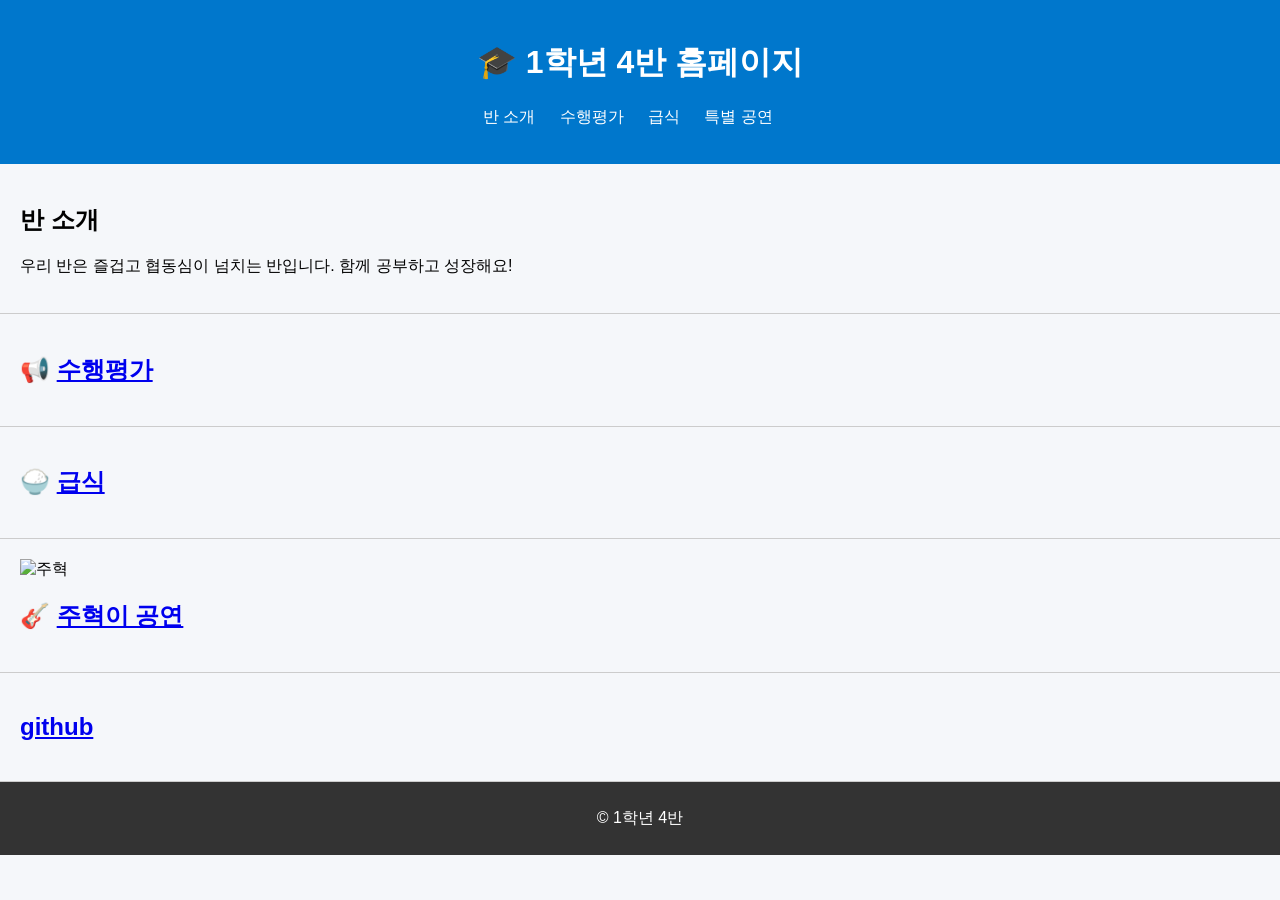
==== 수행평가_알리미.html @ bba87da0 "Add files via upload" ====
<!DOCTYPE html>
<html lang="ko">
<head>
  <meta charset="UTF-8" />
  <meta name="viewport" content="width=device-width, initial-scale=1.0"/>
  <title>우리 반 홈페이지</title>
  <link rel="stylesheet" href="style.css"/>
</head>
<body>
  <header>
    <h1>🎓 1학년 4반 홈페이지</h1>
    <nav>
      <ul>
        <li><a href="#about">반 소개</a></li>
        <li><a href="#notice">수행평가</a></li>
        <li><a href="#contact">급식</a></li>
        <li><a href="#enjoy">특별 공연</a></li>
        <li><a href="hello"></a></li>
      </ul>
    </nav>
  </header>

  <section id="about">
    <h2>반 소개</h2>
    <p>우리 반은 즐겁고 협동심이 넘치는 반입니다. 함께 공부하고 성장해요!</p>
  </section>


  <section id="notice">
    <h2>📢
        <a href="https://www.notion.so/2025245babcf8081bc65c271014cd7b0">수행평가</a>
    </h2>
    <ul id="notice-list">
    </ul>
  </section>
  <section id="contact">
    <h2>🍚
      <a href="https://www.notion.so/2045245babcf8003a42af43db4b470f4">급식</a>
    </h2>
  </section>

  <section id="enjoy">
    <img src="10416.JPG" alt="주혁" width="300">
    <H2>🎸
      <a href="https://www.instagram.com/reel/DKzvUDLTylS/?igsh=dXB0NXdyZmdrcDBj"> 주혁이 공연</a>
    </H2>
  </section>

  <section id="hello">
    <h2>
      <a href="https://github.com/yunseounghwan/-/settings/pages">github</a>
    </h2>
  </section>

  <footer>
    <p>&copy; 1학년 4반</p>
  </footer>

  





  <script src="script.js"></script>
</body>
</html>
---- style.css ----
.center {

    

    display: flex;

    justify-content: center;

}





body {

    font-family: 'Noto Sans KR', sans-serif;

    margin: 0;

    padding: 0;

    background-color: #f5f7fa;

  }

  

  header {

    background-color: #0077cc;

    color: white;

    padding: 20px;

    text-align: center;

  }

  

  nav ul {

    list-style: none;

    padding: 0;

  }

  

  nav ul li {

    display: inline-block;

    margin: 0 10px;

  }

  

  nav ul li a {

    color: white;

    text-decoration: none;

  }

  

  section {

    padding: 20px;

    border-bottom: 1px solid #ccc;

  }

  

  table {

    width: 100%;

    border-collapse: collapse;

    margin-top: 10px;

  }

  

  table, th, td {

    border: 1px solid #ccc;

    padding: 10px;

    text-align: center;

  }

  

  footer {

    background-color: #333;

    color: white;

    text-align: center;

    padding: 10px;

  }
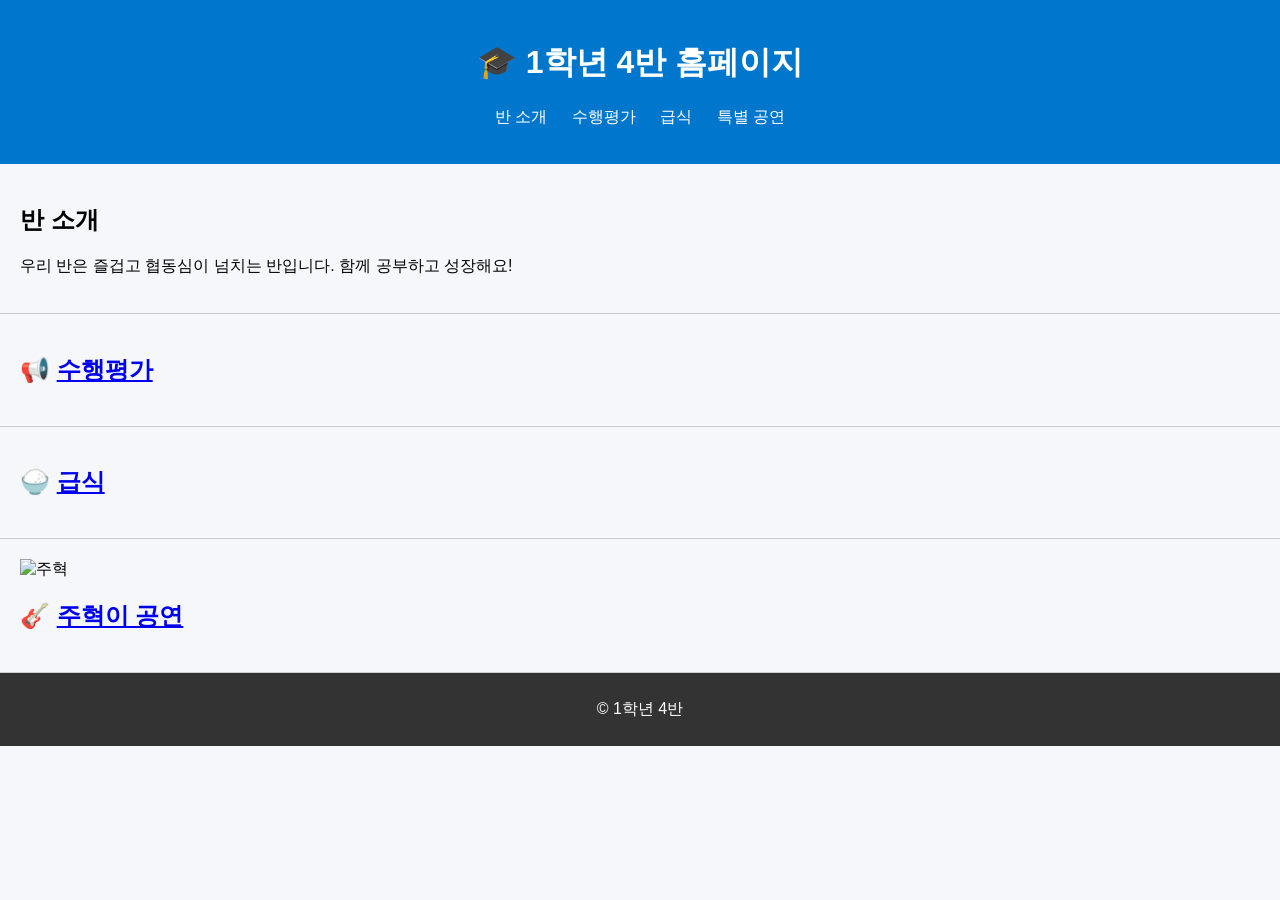
==== commit cd72dcab: "Add files via upload" ====
--- a/수행평가_알리미.html
+++ b/수행평가_알리미.html
@@ -15,7 +15,6 @@
         <li><a href="#notice">수행평가</a></li>
         <li><a href="#contact">급식</a></li>
         <li><a href="#enjoy">특별 공연</a></li>
-        <li><a href="hello"></a></li>
       </ul>
     </nav>
   </header>
@@ -46,11 +45,6 @@
     </H2>
   </section>
 
-  <section id="hello">
-    <h2>
-      <a href="https://github.com/yunseounghwan/-/settings/pages">github</a>
-    </h2>
-  </section>
 
   <footer>
     <p>&copy; 1학년 4반</p>
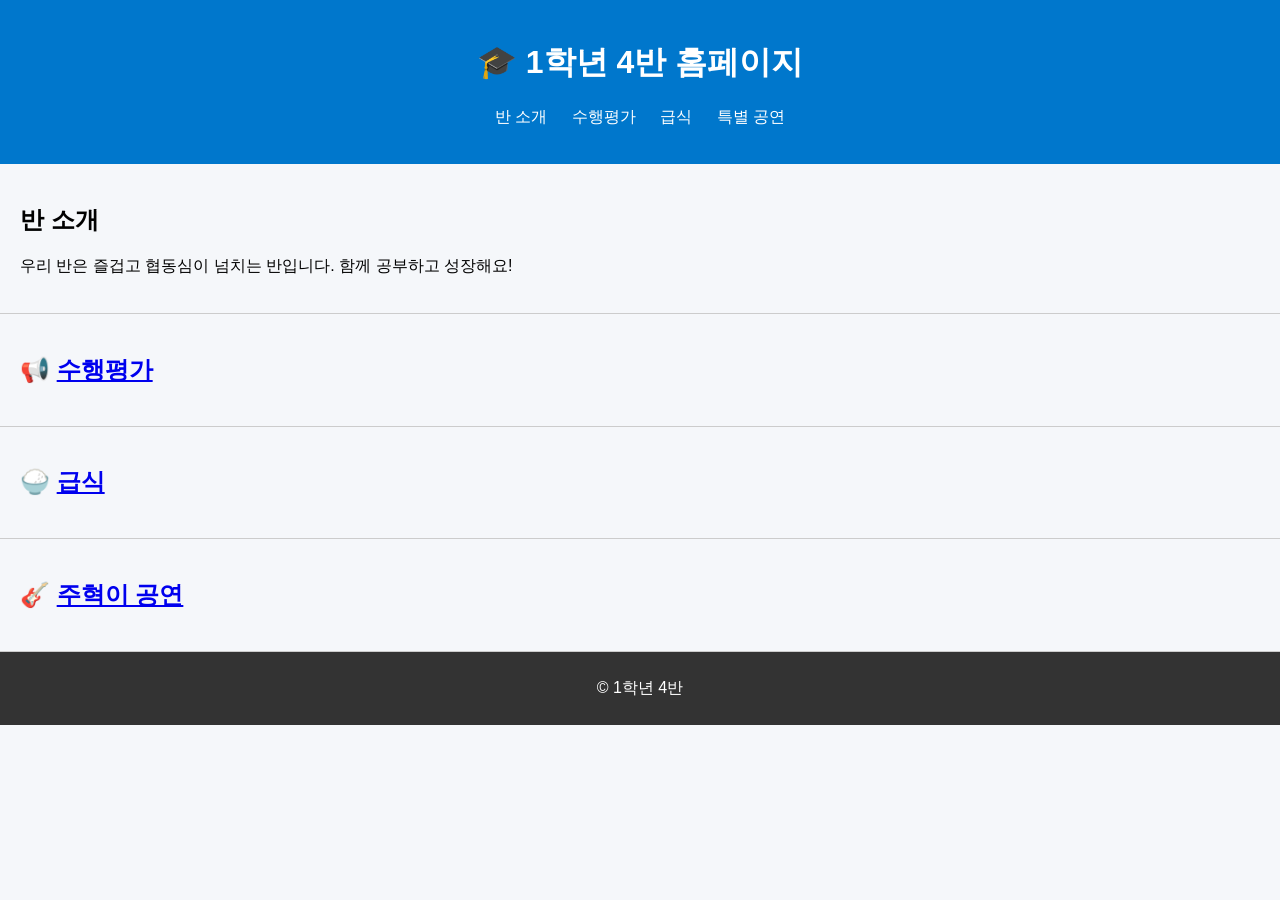
==== commit ca790b87: "Add files via upload" ====
--- a/수행평가_알리미.html
+++ b/수행평가_알리미.html
@@ -39,7 +39,7 @@
   </section>
 
   <section id="enjoy">
-    <img src="10416.JPG" alt="주혁" width="300">
+
     <H2>🎸
       <a href="https://www.instagram.com/reel/DKzvUDLTylS/?igsh=dXB0NXdyZmdrcDBj"> 주혁이 공연</a>
     </H2>
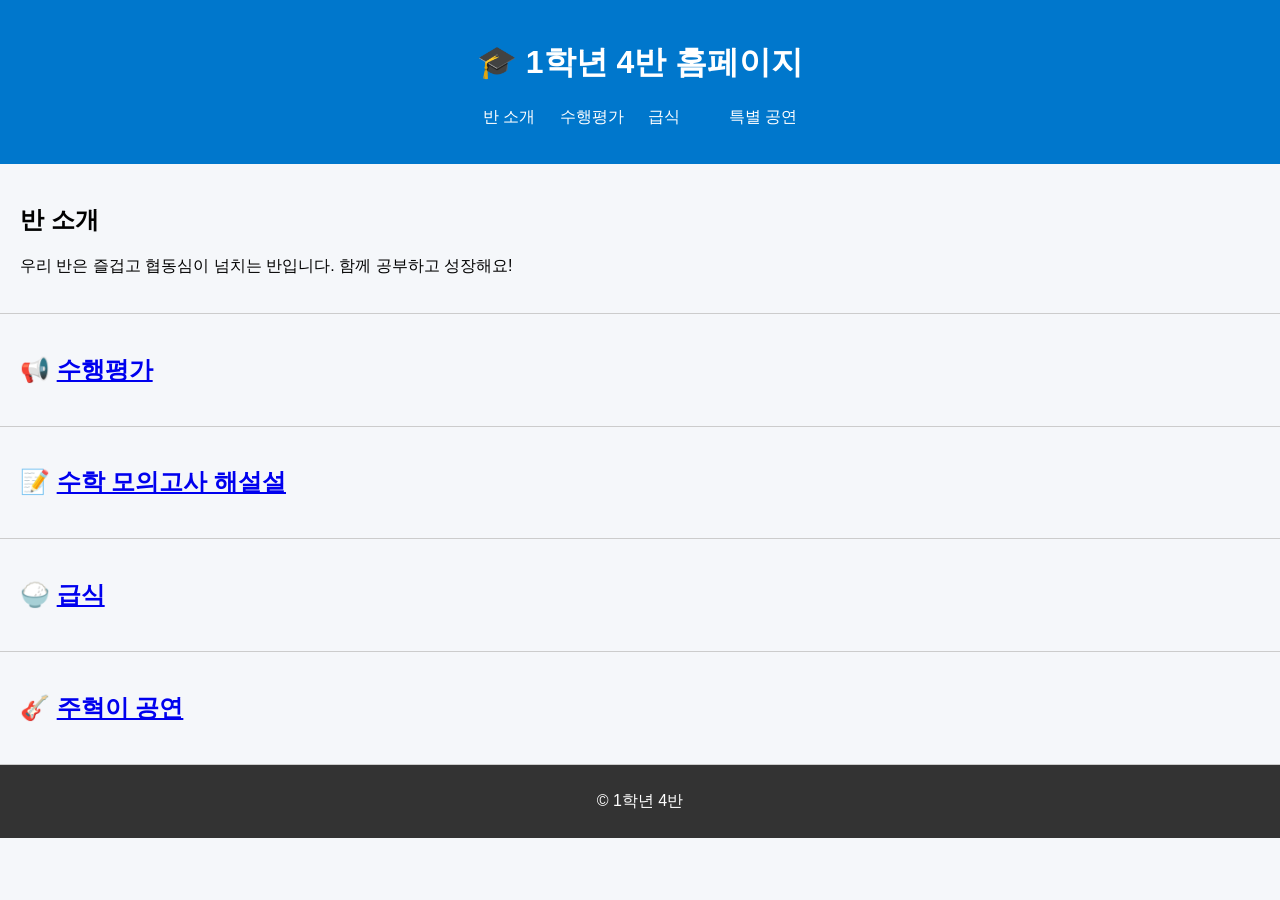
==== commit 2151d8b7: "Add files via upload" ====
--- a/수행평가_알리미.html
+++ b/수행평가_알리미.html
@@ -14,6 +14,7 @@
         <li><a href="#about">반 소개</a></li>
         <li><a href="#notice">수행평가</a></li>
         <li><a href="#contact">급식</a></li>
+        <li><a href="math"></a></li>
         <li><a href="#enjoy">특별 공연</a></li>
       </ul>
     </nav>
@@ -32,14 +33,25 @@
     <ul id="notice-list">
     </ul>
   </section>
+
+  <section id="math">
+    <h2>📝
+      <a href="https://www.notion.so/22d5245babcf8047a264d2c297180ac5?source=copy_link">수학 모의고사 해설설</a>
+    </h2>
+  </section>
+
+
   <section id="contact">
     <h2>🍚
       <a href="https://www.notion.so/2045245babcf8003a42af43db4b470f4">급식</a>
     </h2>
   </section>
 
+  
+
+
+
   <section id="enjoy">
-
     <H2>🎸
       <a href="https://www.instagram.com/reel/DKzvUDLTylS/?igsh=dXB0NXdyZmdrcDBj"> 주혁이 공연</a>
     </H2>
@@ -51,11 +63,6 @@
   </footer>
 
   
-
-
-
-
-
   <script src="script.js"></script>
 </body>
 </html>
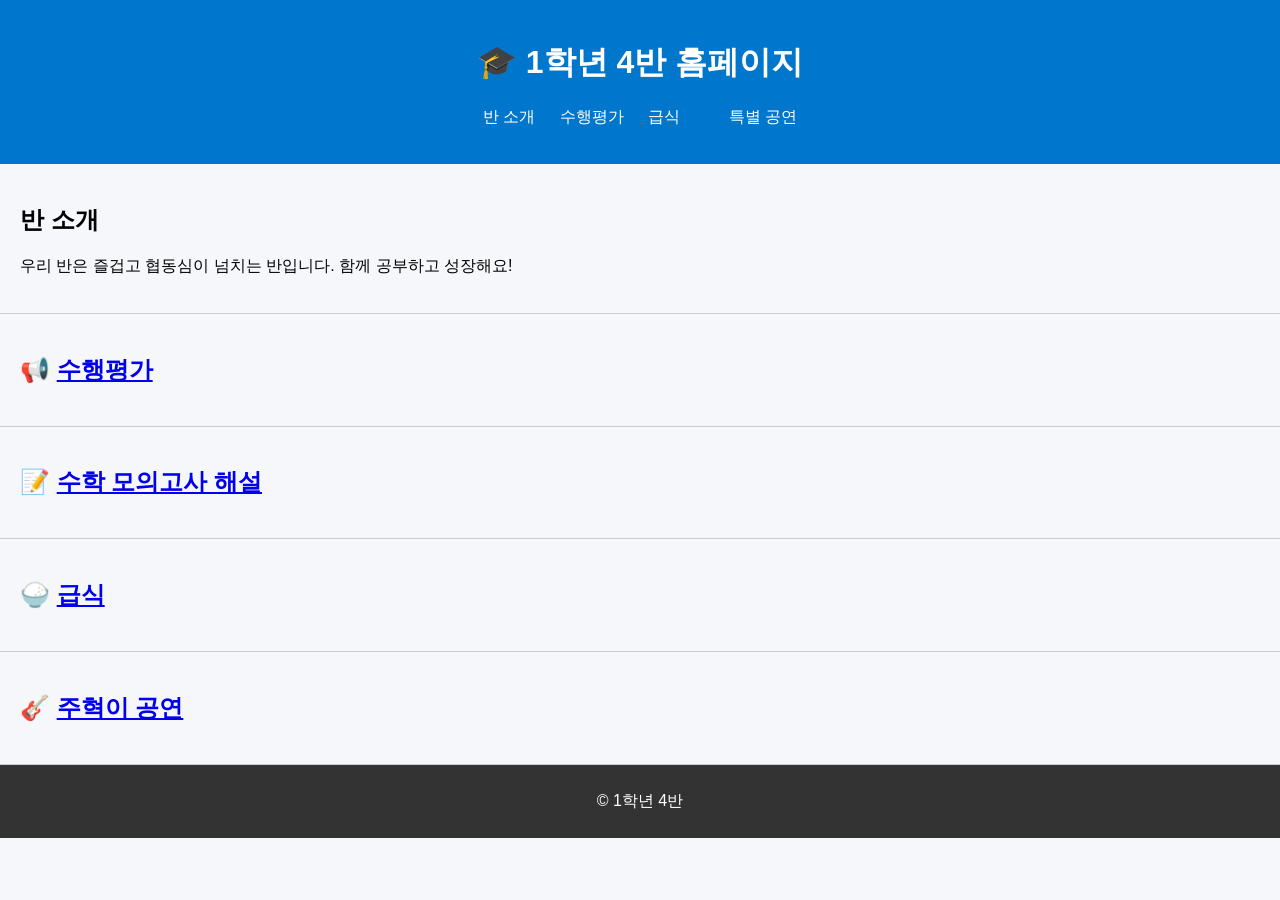
==== commit 66c558cc: "Update 수행평가_알리미.html" ====
--- a/수행평가_알리미.html
+++ b/수행평가_알리미.html
@@ -14,29 +14,31 @@
         <li><a href="#about">반 소개</a></li>
         <li><a href="#notice">수행평가</a></li>
         <li><a href="#contact">급식</a></li>
-        <li><a href="math"></a></li>
+        <li><a href="#math"></a></li>
         <li><a href="#enjoy">특별 공연</a></li>
       </ul>
     </nav>
   </header>
 
-  <section id="about">
-    <h2>반 소개</h2>
-    <p>우리 반은 즐겁고 협동심이 넘치는 반입니다. 함께 공부하고 성장해요!</p>
-  </section>
-
-
-  <section id="notice">
-    <h2>📢
-        <a href="https://www.notion.so/2025245babcf8081bc65c271014cd7b0">수행평가</a>
-    </h2>
-    <ul id="notice-list">
-    </ul>
-  </section>
+  
+    <section id="about">
+      <h2>반 소개</h2>
+      <p>우리 반은 즐겁고 협동심이 넘치는 반입니다. 함께 공부하고 성장해요!</p>
+    </section>
+  
+  
+    <section id="notice">
+      <h2>📢
+          <a href="https://www.notion.so/2025245babcf8081bc65c271014cd7b0">수행평가</a>
+      </h2>
+      <ul id="notice-list">
+      </ul>
+    </section>
+  
 
   <section id="math">
     <h2>📝
-      <a href="https://www.notion.so/22d5245babcf8047a264d2c297180ac5?source=copy_link">수학 모의고사 해설설</a>
+      <a href="https://www.notion.so/22d5245babcf8047a264d2c297180ac5?source=copy_link">수학 모의고사 해설</a>
     </h2>
   </section>
 
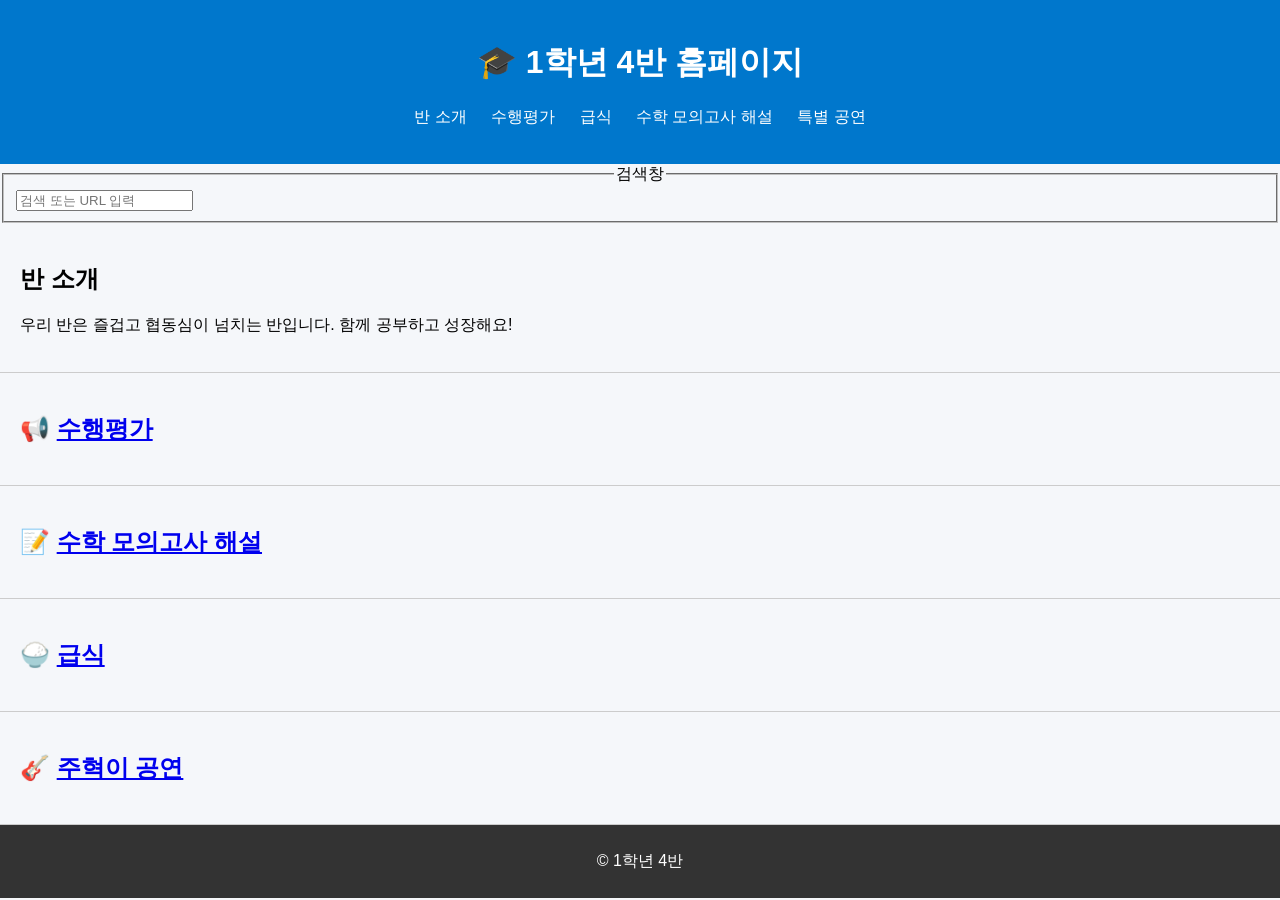
==== commit 097807cb: "Add files via upload" ====
--- a/수행평가_알리미.html
+++ b/수행평가_알리미.html
@@ -14,12 +14,18 @@
         <li><a href="#about">반 소개</a></li>
         <li><a href="#notice">수행평가</a></li>
         <li><a href="#contact">급식</a></li>
-        <li><a href="#math"></a></li>
+        <li><a href="#math">수학 모의고사 해설</a></li>
         <li><a href="#enjoy">특별 공연</a></li>
       </ul>
     </nav>
   </header>
 
+    <form action="https://www.google.com/search" method="get">
+      <Fieldset>
+        <legend style="text-align: center;">검색창</legend>
+        <input type="text" name="q" placeholder="검색 또는 URL 입력" aria-live="polite">
+      </Fieldset>
+    </form>
   
     <section id="about">
       <h2>반 소개</h2>
@@ -50,9 +56,6 @@
   </section>
 
   
-
-
-
   <section id="enjoy">
     <H2>🎸
       <a href="https://www.instagram.com/reel/DKzvUDLTylS/?igsh=dXB0NXdyZmdrcDBj"> 주혁이 공연</a>
